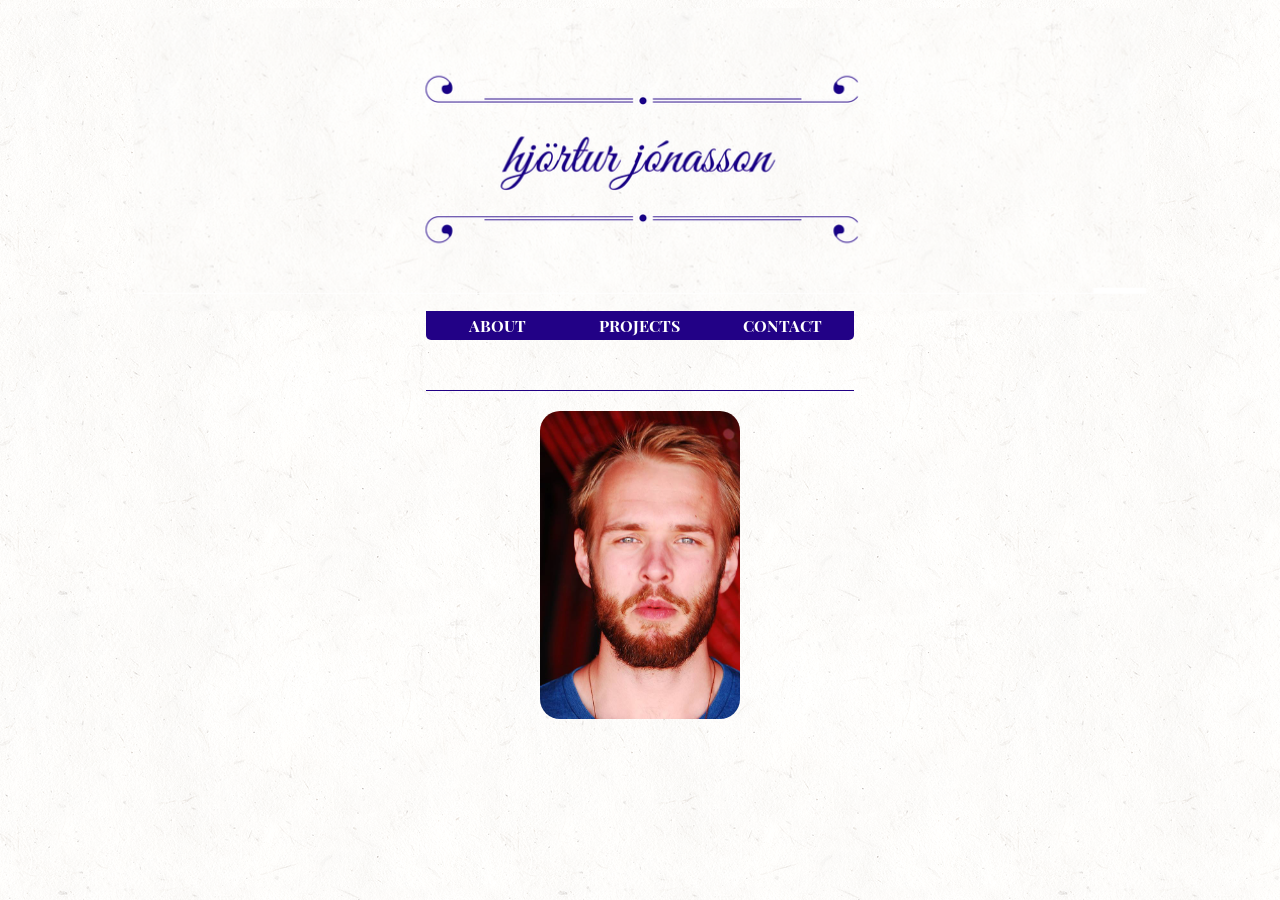
==== contact.html @ 99d36032 "Added a drop down header, still need to fine tune it" ====
<!DOCTYPE html>
<html>
	<head>
		<meta charset="utf-8">
		<link href='http://fonts.googleapis.com/css?family=Playfair+Display+SC:400,900' rel='stylesheet' type='text/css'>
		<link rel="stylesheet" type="text/css" href="css/style.css">
		<!--<link rel="stylesheet" type="text/css" href="http://hjonasson.github.io/css/style.css">-->
		<title>Hjörtur Jónasson</title>
	</head>
	<body>
		<header>
			<img id='header' src="images/white-header-small-background.png">
			<!--<img id='profile-photo' src="images/profile.jpg">-->
			<img id='mobile-header' src="images/white-header-background.png">
		</header>
		<nav>	
			<ul id='nav-bar'>
				<li><a href="index.html">About</a></li>
				<li><a href="#projects">Projects</a>
					<ul>
						<li><a href="#project1">Project 1</a></li>
						<li><a href="#project2">Project 2</a></li>
						<li><a href="#project3">Project 3</a></li>
					</ul>
				</li>
				<li><a href="contact.html">Contact</a></li>
			</ul>
		</nav>
		<div id='content'>
			<p></p>
			<img id='profile-photo' src="images/profile.jpg">
		</div>
	</body>
</html>
---- css/style.css ----
body {
	font-family: 'Playfair Display SC', serif;
	color: #220186;
	background: url('../images/lightpaperfibers.png');
}

/*
Header styling
*/

header {
	position: relative;
}

/*
Navigation bar
*/

nav {
	text-align: center;
}

ul { 
	list-style-type:none;
	margin:0; 
	padding:0;
	padding-bottom: 50px;
	display: inline-block;
	width: 33.8%;
	border-bottom: 1px solid #220186;
}

li { 
	float:left;
	width: 33.3333%;
} 
a:link,
a:visited { 
	font-family: 'Playfair Display SC', serif;
	font-size: 100%;
	display:block; 
	font-weight:bold; 
	color:#FFF; 
	background-color:#220186; 
	text-align:center; 
	padding:4px; 
	text-decoration:none;
	text-transform:uppercase;
}


a:hover {
	background-color: #7A0807;
	font-size: 105%;
}



nav ul ul {
	display: none;
	color: #FFF;
	background: #220186;
	border-radius: 0px;
	padding: 5px;
	position: absolute;
	font-weight: bold;
	width: 100px;
}

nav ul li:hover > ul {
	display: block;
}

nav ul li:hover > ul a:hover {
	background-color: #7A0807;
	
}

nav ul ul li {
	float: none;
	position: relative;
}


/*
Content
*/


#content {
	text-align:center;
	width:100%;
}

p {
	padding-left: 20%;
	padding-right: 20%;
}

#profile-photo {
	max-width: 200px;
	width:40%;
	width: auto;
	text-align: center;
	border-radius: 20px;
}

/*
Media queries
*/

@media screen and (max-width: 768px) {
	
	/*
	Header
	*/

	#header{
		display: none;
	}

	#mobile-header {
		width: 100%;
		height: auto;
	}

	ul {
		width: 70.5%;
	}

	li {
		display: inline;
		float: none;
	}

	/*
	Navigation bar
	*/

	#nav-bar li:first-child a {
		border-radius: 0 0 0 0;
	}

	#nav-bar li:last-child a {
		border-radius: 0 0 5px 5px;
	}
}

@media screen and (min-width: 768.00001px) {
	
	/*
	Header
	*/

	#mobile-header {
		display:none;
	}

	#header {
		height: auto;
		width: 80%;
		display: block;
		margin-left: auto;
		margin-right: auto;
		/*border-top: 1px solid #220186;
		border-bottom: 1px solid #220186;*/
	}

	/*
	Navigation bar
	*/

	#nav-bar li:first-child a {
		border-radius: 0 0 0 5px;
	}

	#nav-bar li:last-child a {
		border-radius: 0 0 5px 0;
	}

	nav ul ul {
		width: 30%;
	}
}
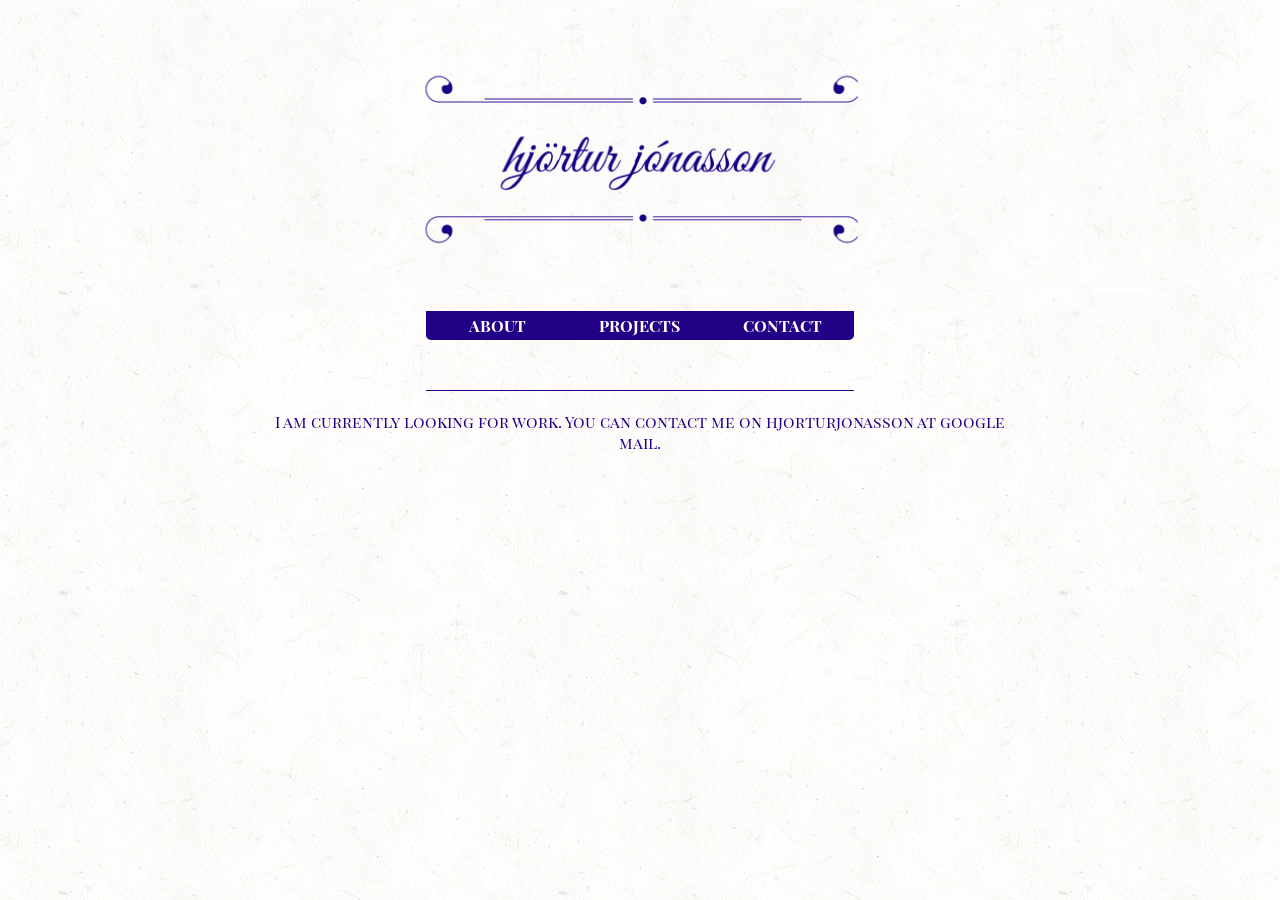
==== commit 1a8f4585: "Front page tolerably finished" ====
--- a/contact.html
+++ b/contact.html
@@ -27,8 +27,7 @@
 			</ul>
 		</nav>
 		<div id='content'>
-			<p></p>
-			<img id='profile-photo' src="images/profile.jpg">
+			<p>I am currently looking for work. You can contact me on hjorturjonasson at google mail.</p>
 		</div>
 	</body>
 </html>
--- a/css/style.css
+++ b/css/style.css
@@ -34,8 +34,8 @@
 	float:left;
 	width: 33.3333%;
 } 
-a:link,
-a:visited { 
+li a:link,
+li a:visited { 
 	font-family: 'Playfair Display SC', serif;
 	font-size: 100%;
 	display:block; 
@@ -48,8 +48,12 @@
 	text-transform:uppercase;
 }
 
-
-a:hover {
+a {
+	text-decoration: none;
+}
+
+
+li a:hover {
 	background-color: #7A0807;
 	font-size: 105%;
 }
@@ -103,6 +107,41 @@
 	width: auto;
 	text-align: center;
 	border-radius: 20px;
+	padding: 20px 20px 20px 20px;
+}
+
+.education {
+
+	margin-left: 20%;
+	margin-right: 20%;
+	padding: 5px;
+}
+
+.year {
+	font-size: 5em;
+	display: block;
+}
+
+.hat {
+	display: block;
+	width: 10%;
+	margin: 0 auto;
+	background-color: #220186;
+}
+
+.edu-desc {
+	display: block;
+	float: right;
+
+}
+
+.graph {
+	max-width: 600px;
+	width: 70%;
+	min-width: 300px;
+	background-color: white;
+	border: 2px solid black;
+	border-radius: 5px;
 }
 
 /*
